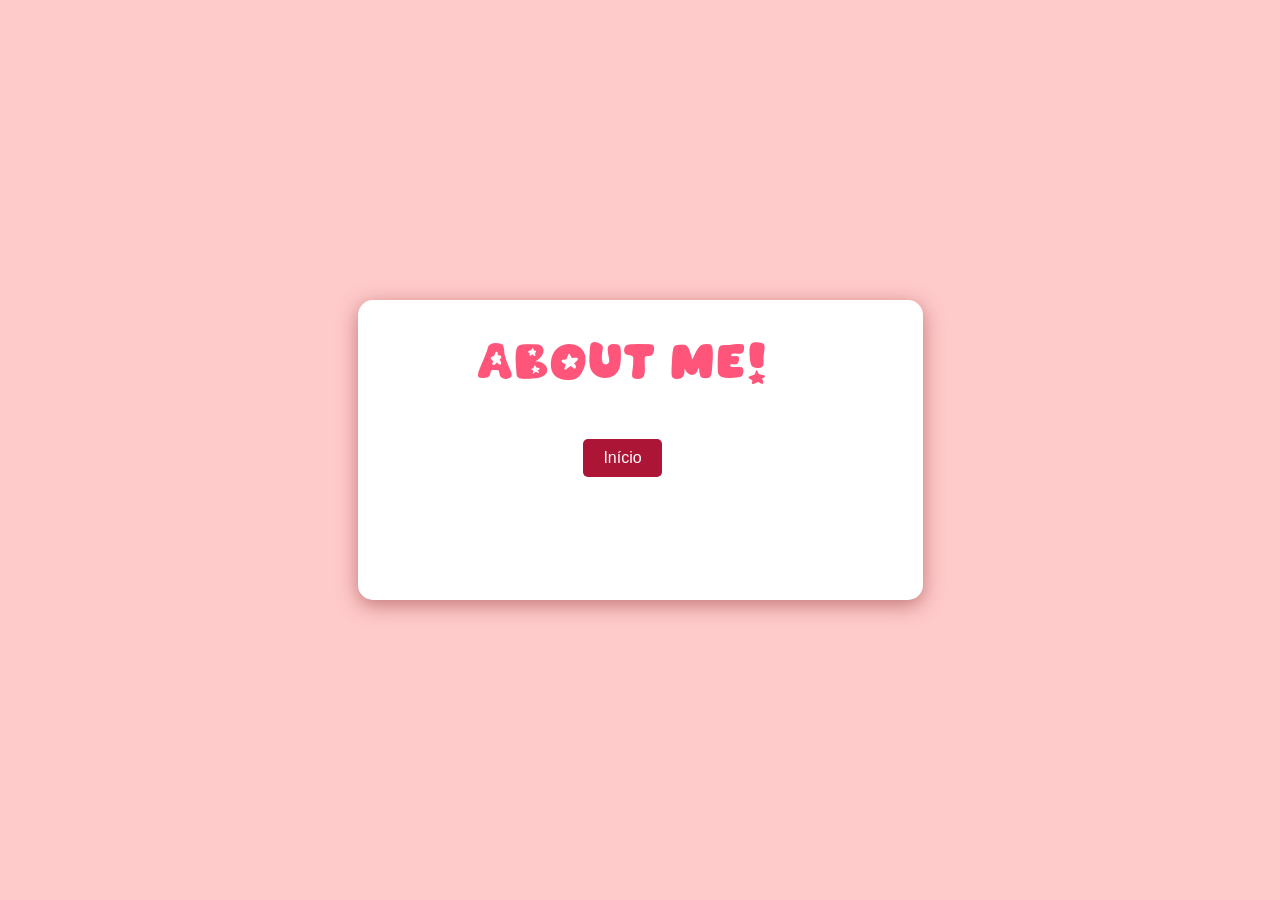
==== abt.html @ 4667bace "5" ====
<!DOCTYPE html>

<html lang="pt-br">

<head>

    <meta charset="UTF-8">

    <meta http-equiv="X-UA-Compatible" content="IE=edge">

    <meta name="viewport" content="width=device-width, initial-scale=1.0">

    <link rel="stylesheet" href="style.css">

    <title>Mie!</title>
</head>

<body>
    <div class="caixa">
        <div style="width: 100%;align-items: center; display: flex; flex-direction: column;">
            <h2 class="Song" style="color: rgb(255, 85, 122); text-align: center; margin-top: -100px;">About me!</h2>
            <a href="index.html" style="text-align: center;"><button class="button"> Início</button></a>
        </div>
    </div>
</body>
---- style.css ----
.caixa {
  width: 500px;
  height: 200px;
  padding: 50px 50px 50px 15px;
  background: #ffffff;
  border: none;
  border-radius: 15px;
  box-shadow: 0 5px 20px rgba(167, 82, 82, 0.699);
  text-align: left;
  display: flex;
  align-items: center;
  gap: 2px;
  animation: fadeIn 1.0s ease-in;
}


@keyframes fadeIn {
  from {
    opacity: 0;
  }
  to {
    opacity: 1;
  }
}



body {
  font-family: Arial, sans-serif;
  background-color: #ffcaca;
  line-height: 1.6;
  text-align: center;
  justify-content: center;
  display: flex;
  align-items: center;
  min-height: 100vh;
  margin: 0;
}

.button {
  display: inline-block;
  padding: 10px 20px;
  font-size: 16px;
  color: #fff;
  background-color: #ad1536;
  border: none;
  border-radius: 5px;
  box-shadow: #4d0313;
  
  cursor: pointer;
}

.button:hover {
  background-color: #e9375d;
  transform: translateY(5px);

}






@font-face {
  font-family: KGMissSteward;
  src: url(fonts/KGMissSteward.otf) format("opentype");
  font-weight: 700;
  font-style: normal;
}

.Miss {
  font-family: 'KGMissSteward', sans-serif;
  font-size: 48px;

}



@font-face {
  font-family: Singsong;
  src: url(fonts/Singsong.otf) format("opentype");
  font-weight: 700;
  font-style: normal;
}

.Song {
  font-family: 'Singsong', sans-serif;
  font-size: 48px;

}
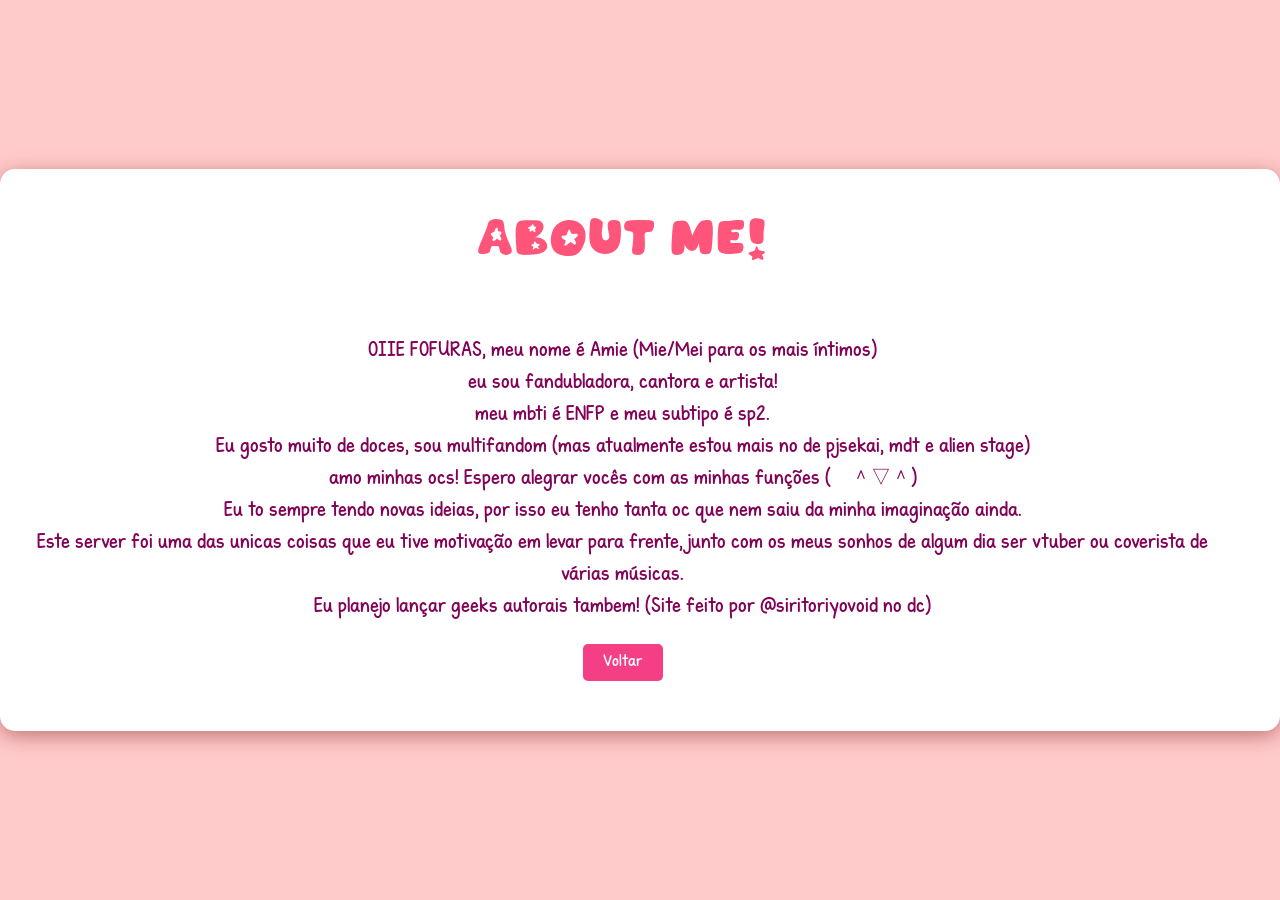
==== commit 566a07ba: "5" ====
--- a/abt.html
+++ b/abt.html
@@ -16,10 +16,20 @@
 </head>
 
 <body>
-    <div class="caixa">
-        <div style="width: 100%;align-items: center; display: flex; flex-direction: column;">
-            <h2 class="Song" style="color: rgb(255, 85, 122); text-align: center; margin-top: -100px;">About me!</h2>
-            <a href="index.html" style="text-align: center;"><button class="button"> Início</button></a>
+    <div class="caixa-sobre">
+        <div style="width: 100%; display: flex; flex-direction: column; align-items: center;">
+            <h2 class="Song" style="color: rgb(255, 85, 122); text-align: center; margin-top: -20px;">about me!</h2>
+
+            <p class="Miss"; style="font-size: 20px; text-align: center; color: #810257;">OIIE FOFURAS, meu nome é Amie (Mie/Mei para os mais íntimos)<br>
+                eu sou fandubladora, cantora e artista!<br>
+                meu mbti é ENFP e meu subtipo é sp2. <br>
+                Eu gosto muito de doces, sou multifandom (mas atualmente estou mais no de pjsekai, mdt e alien stage)<br>
+                amo minhas ocs! Espero alegrar vocês com as minhas funções (　＾▽＾)<br>
+                Eu to sempre tendo novas ideias, por isso eu tenho tanta oc que nem saiu da minha imaginação ainda.<br>
+                Este server foi uma das unicas coisas que eu tive motivação em levar para frente,  junto com os meus sonhos de algum dia ser vtuber ou coverista de várias músicas.<br>
+                Eu planejo lançar geeks autorais tambem!
+                (Site feito por @siritoriyovoid no dc)</p>
+            <a href="index.html"><button class="button" style="font-family: 'KGMissSteward', sans-serif; font-size: 16px;">Voltar</button></a> 
         </div>
     </div>
 </body>
--- a/style.css
+++ b/style.css
@@ -1,6 +1,36 @@
 .caixa {
   width: 500px;
   height: 200px;
+  padding: 50px 50px 50px 15px;
+  background: #ffffff;
+  border: none;
+  border-radius: 15px;
+  box-shadow: 0 5px 20px rgba(167, 82, 82, 0.699);
+  text-align: left;
+  display: flex;
+  align-items: center;
+  gap: 2px;
+  animation: fadeIn 1.0s ease-in;
+}
+
+.caixa-sobre {
+  width: auto;
+  height: auto;
+  padding: 50px 50px 50px 15px;
+  background: #ffffff;
+  border: none;
+  border-radius: 15px;
+  box-shadow: 0 5px 20px rgba(167, 82, 82, 0.699);
+  text-align: left;
+  display: flex;
+  align-items: center;
+  gap: 2px;
+  animation: fadeIn 1.0s ease-in;
+}
+
+.caixa-s {
+  width: 700px;
+  height: auto;
   padding: 50px 50px 50px 15px;
   background: #ffffff;
   border: none;
@@ -42,7 +72,7 @@
   padding: 10px 20px;
   font-size: 16px;
   color: #fff;
-  background-color: #ad1536;
+  background-color: #f53f85;
   border: none;
   border-radius: 5px;
   box-shadow: #4d0313;
@@ -51,8 +81,9 @@
 }
 
 .button:hover {
-  background-color: #e9375d;
+  background-color: #ff6d8d;
   transform: translateY(5px);
+  transition: transform 0.3s ease;
 
 }
 
@@ -87,4 +118,9 @@
   font-family: 'Singsong', sans-serif;
   font-size: 48px;
 
+}
+
+.img:hover {
+  transform: scale(1.1);
+  transition: transform 0.3s ease;
 }
